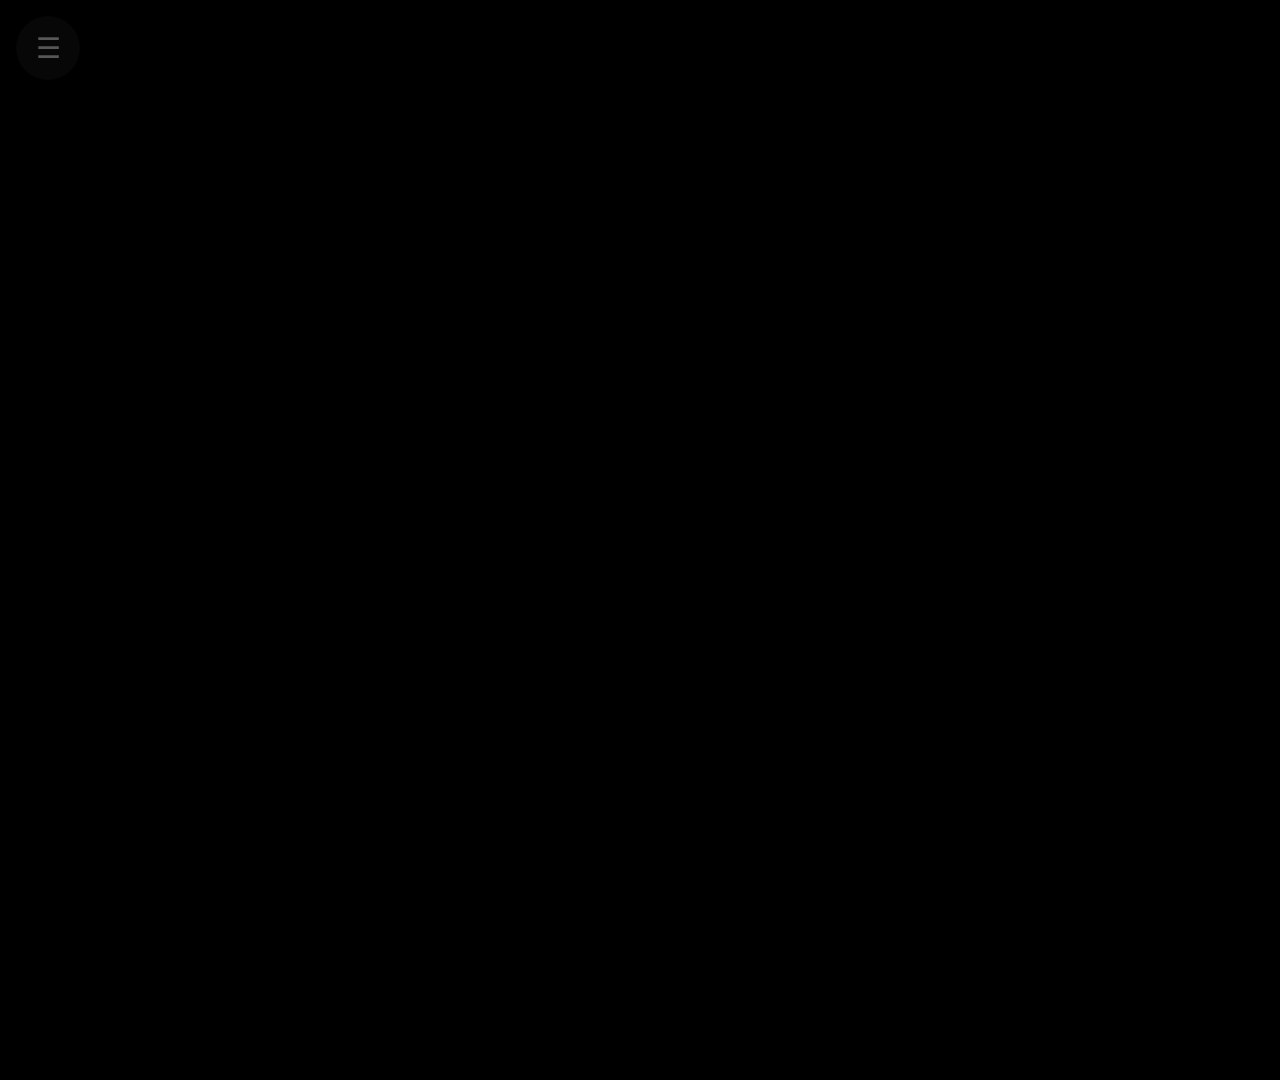
==== framex/index.html @ 7b218bf4 "Add frameXTV touch launcher app Opens framextv.xyz full screen in a frame with touch enabled and a s" ====
<!DOCTYPE html>
<html lang="en">
<head>
    <meta charset="utf-8">
    <meta name="viewport" content="width=1920, initial-scale=1.0">
    <title>frameXTV</title>
    <link rel="stylesheet" href="css/style.css">
</head>
<body>
<iframe id="site" allow="autoplay; fullscreen; encrypted-media" allowfullscreen></iframe>

<!-- Touch menu: the site gets every tap except this small handle -->
<div id="menu">
    <button id="handle" aria-label="Menu">&#9776;</button>
    <div id="items">
        <button data-act="home">Home</button>
        <button data-act="reload">Reload</button>
        <button data-act="direct">Full app</button>
        <button data-act="exit">Exit</button>
    </div>
</div>

<script src="js/main.js"></script>
</body>
</html>
---- framex/css/style.css ----
html, body {
    margin: 0;
    width: 1920px;
    height: 1080px;
    overflow: hidden;
    background: #000;
    font-family: "SamsungOne", "Samsung Sans", sans-serif;
}

#site {
    position: absolute;
    left: 0;
    top: 0;
    width: 1920px;
    height: 1080px;
    border: 0;
}

#menu {
    position: absolute;
    left: 16px;
    top: 16px;
    z-index: 10;
    display: flex;
    gap: 12px;
}

#menu button {
    height: 64px;
    min-width: 64px;
    padding: 0 24px;
    border: 0;
    border-radius: 32px;
    background: rgba(24, 24, 27, 0.85);
    color: #fafafa;
    font-size: 28px;
}

#handle {
    padding: 0 !important;
    opacity: 0.35;
    transition: opacity 0.3s;
}

#items {
    display: none;
    gap: 12px;
}

#menu.open #handle { opacity: 1; }
#menu.open #items { display: flex; }
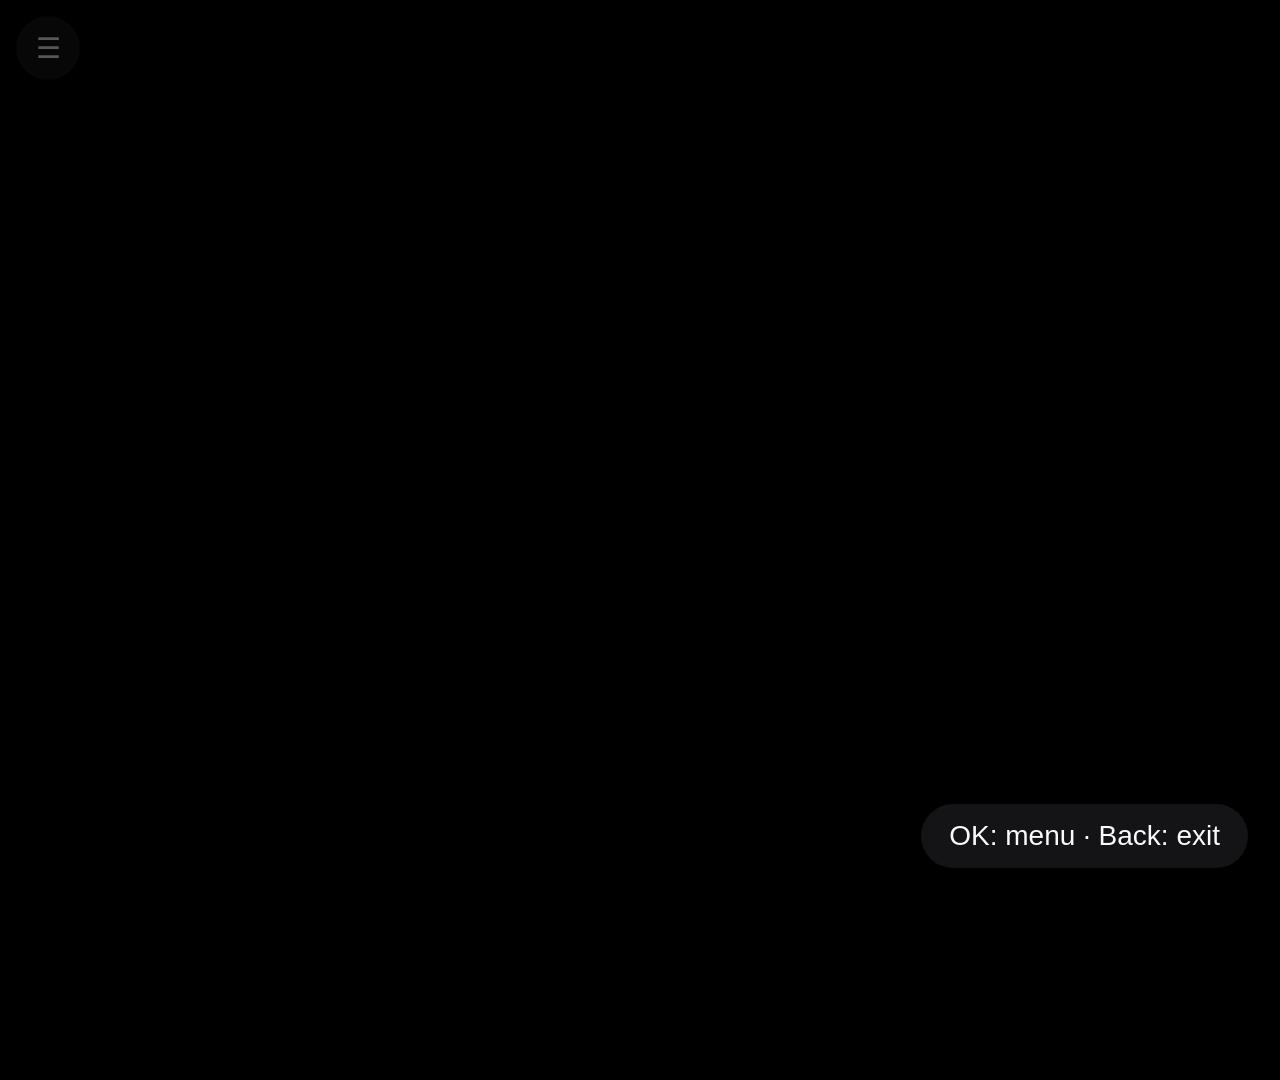
==== commit 152d8725: "frameXTV: drive the app menu with the TV remote On TVs without a touchscreen, keep key focus in the " ====
--- a/framex/index.html
+++ b/framex/index.html
@@ -9,7 +9,7 @@
 <body>
 <iframe id="site" allow="autoplay; fullscreen; encrypted-media" allowfullscreen></iframe>
 
-<!-- Touch menu: the site gets every tap except this small handle -->
+<!-- Menu: the site gets every tap except this small handle. Remote: OK opens it. -->
 <div id="menu">
     <button id="handle" aria-label="Menu">&#9776;</button>
     <div id="items">
@@ -20,6 +20,8 @@
     </div>
 </div>
 
+<div id="hint">OK: menu &middot; Back: exit</div>
+
 <script src="js/main.js"></script>
 </body>
 </html>
--- a/framex/css/style.css
+++ b/framex/css/style.css
@@ -49,3 +49,25 @@
 
 #menu.open #handle { opacity: 1; }
 #menu.open #items { display: flex; }
+
+#menu button.focus {
+    background: #fafafa;
+    color: #09090b;
+}
+
+#hint {
+    position: absolute;
+    right: 32px;
+    bottom: 32px;
+    z-index: 10;
+    padding: 16px 28px;
+    border-radius: 32px;
+    background: rgba(24, 24, 27, 0.85);
+    color: #fafafa;
+    font-size: 28px;
+    opacity: 0;
+    transition: opacity 0.5s;
+    pointer-events: none;
+}
+
+#hint.show { opacity: 1; }
